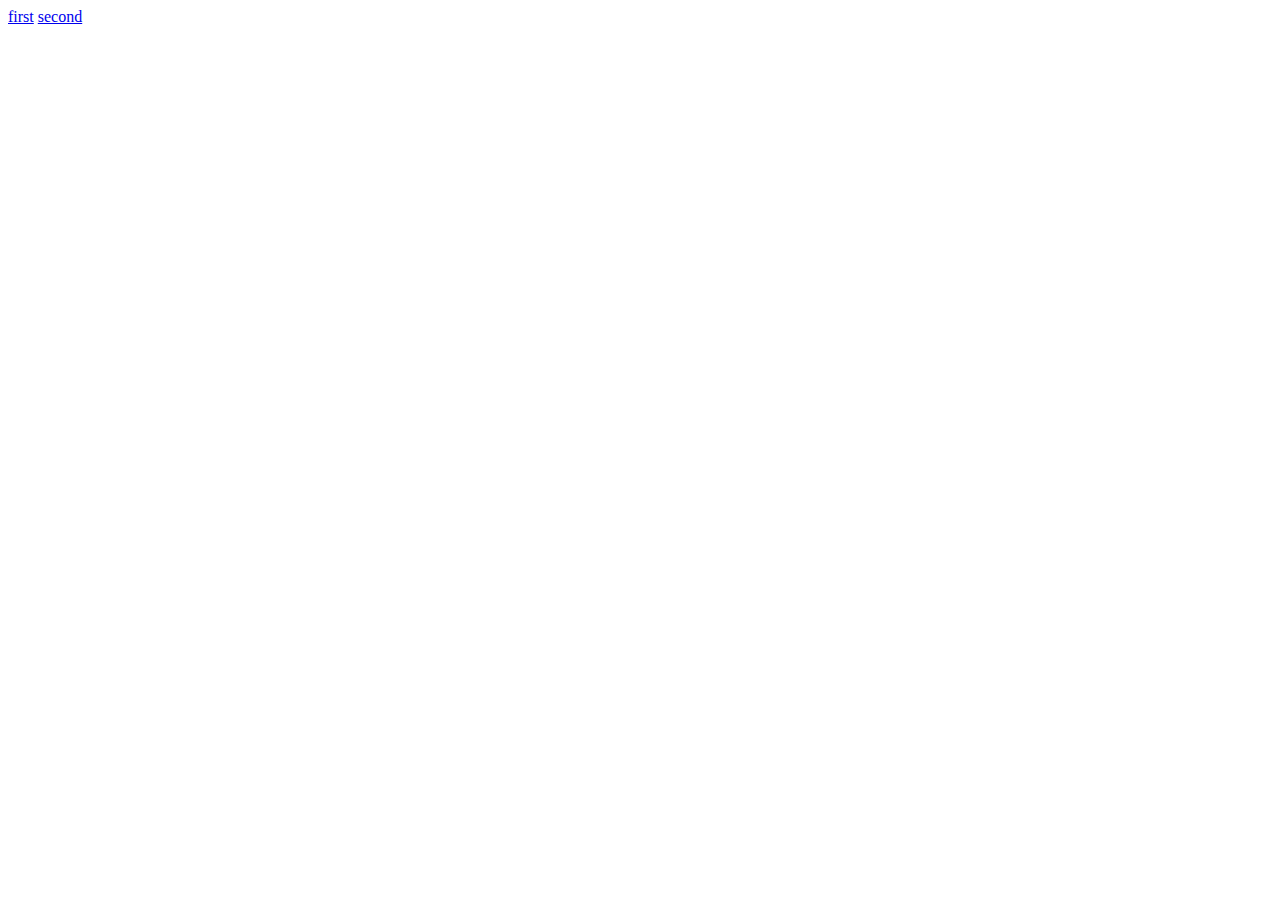
==== index.html @ c85363ac "Add files via upload" ====
<!DOCTYPE html>
<html lang="en">

<head>
    <meta charset="UTF-8">
    <meta name="viewport" content="width=device-width, initial-scale=1.0">
    <title>Document</title>
</head>

<body>
    <a href="answer_park.html">first</a>
    <a href="test.html">second</a>
</body>

</html>
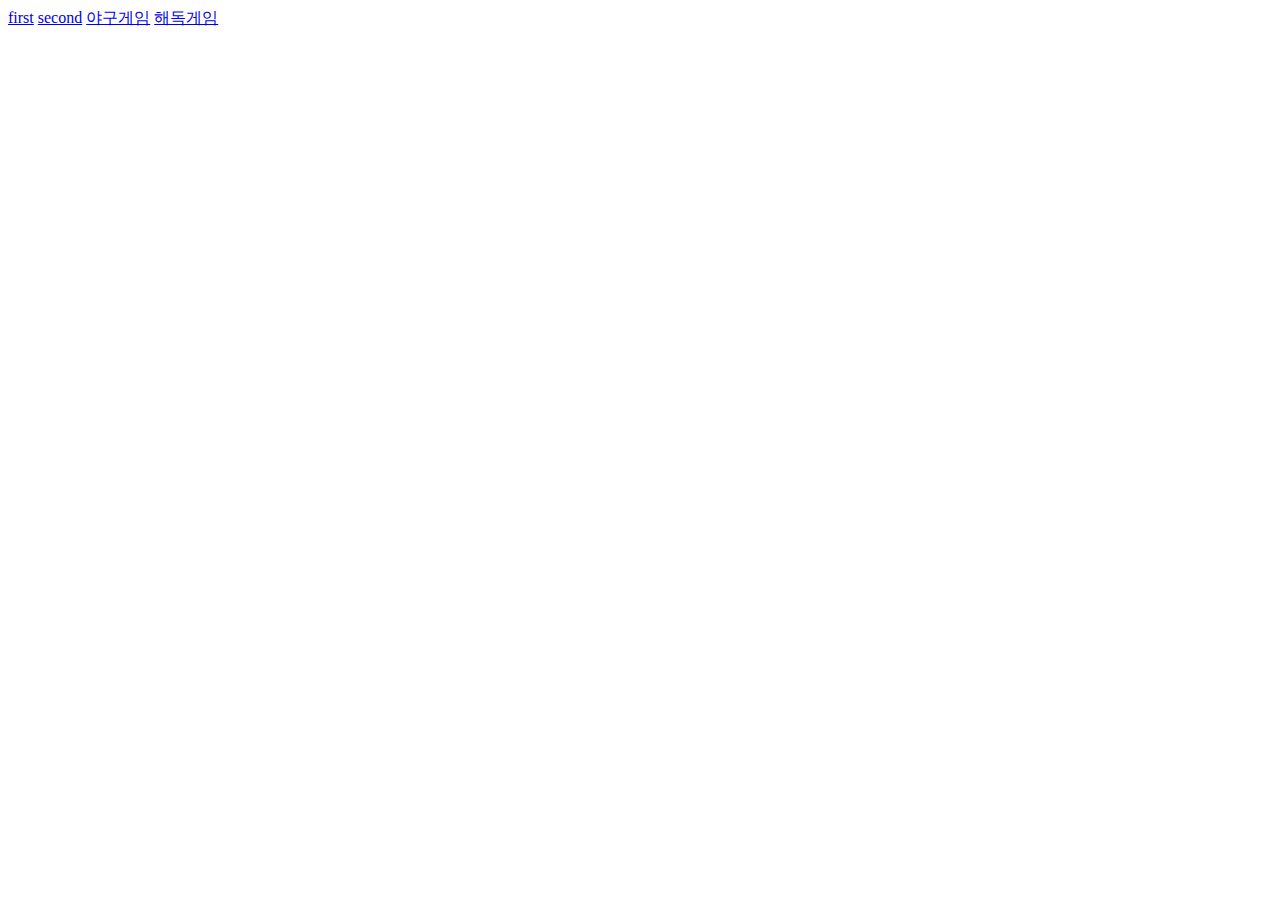
==== commit 2fe69473: "웹호스팅 페이지 업데이트" ====
--- a/index.html
+++ b/index.html
@@ -10,6 +10,8 @@
 <body>
     <a href="answer_park.html">first</a>
     <a href="test.html">second</a>
+    <a href="baseball.html">야구게임</a>
+    <a href="test_2.html">해독게임</a>
 </body>
 
 </html>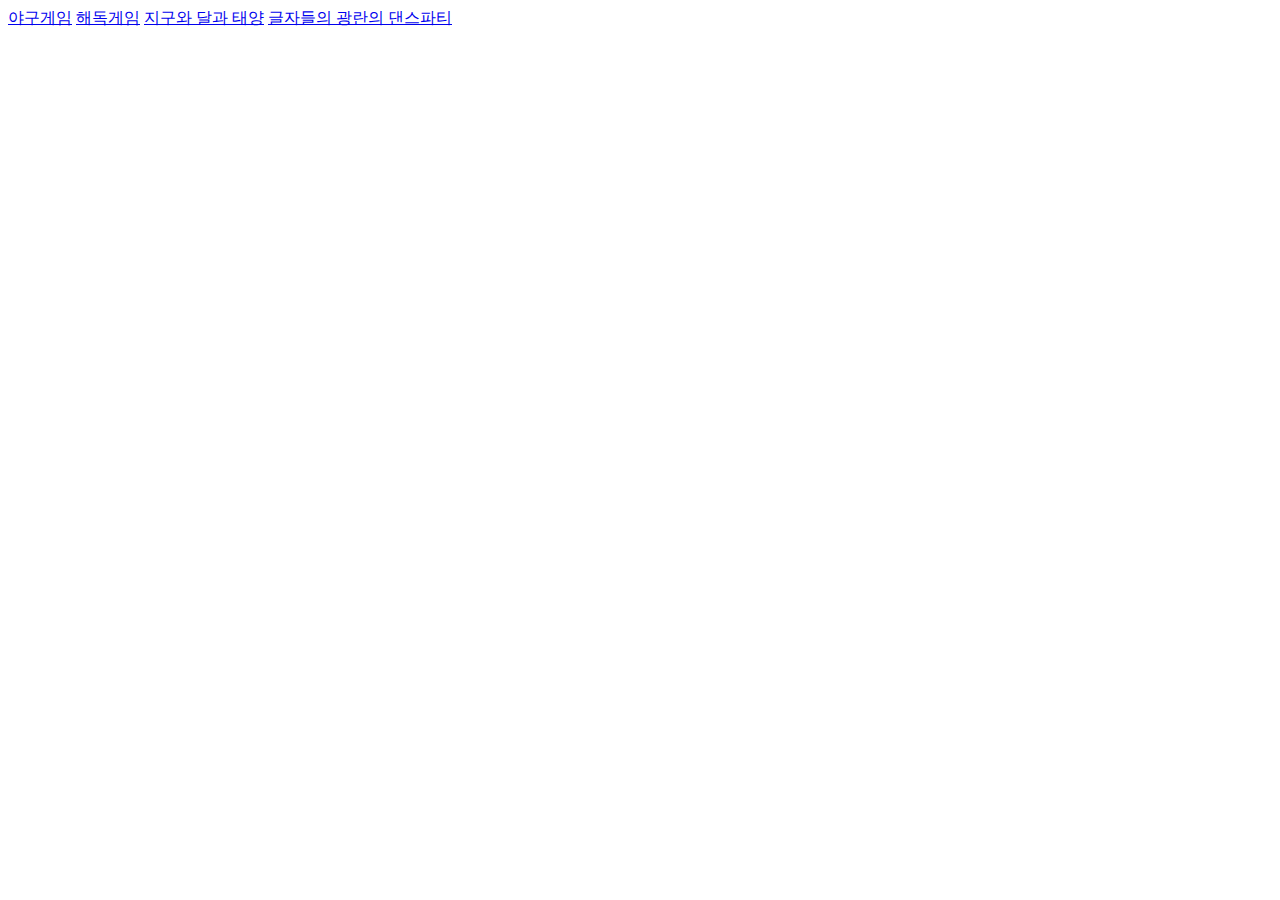
==== commit 811bafcc: "웹호스팅 업데이트(지구달태양, 글자파티)" ====
--- a/index.html
+++ b/index.html
@@ -8,10 +8,12 @@
 </head>
 
 <body>
-    <a href="answer_park.html">first</a>
-    <a href="test.html">second</a>
+    <!-- <a href="answer_park.html">first</a> -->
+    <!-- <a href="test.html">second</a> -->
     <a href="baseball.html">야구게임</a>
     <a href="test_2.html">해독게임</a>
+    <a href="sun_moon_earth.html">지구와 달과 태양</a>
+    <a href="character_party.html">글자들의 광란의 댄스파티</a>
 </body>
 
 </html>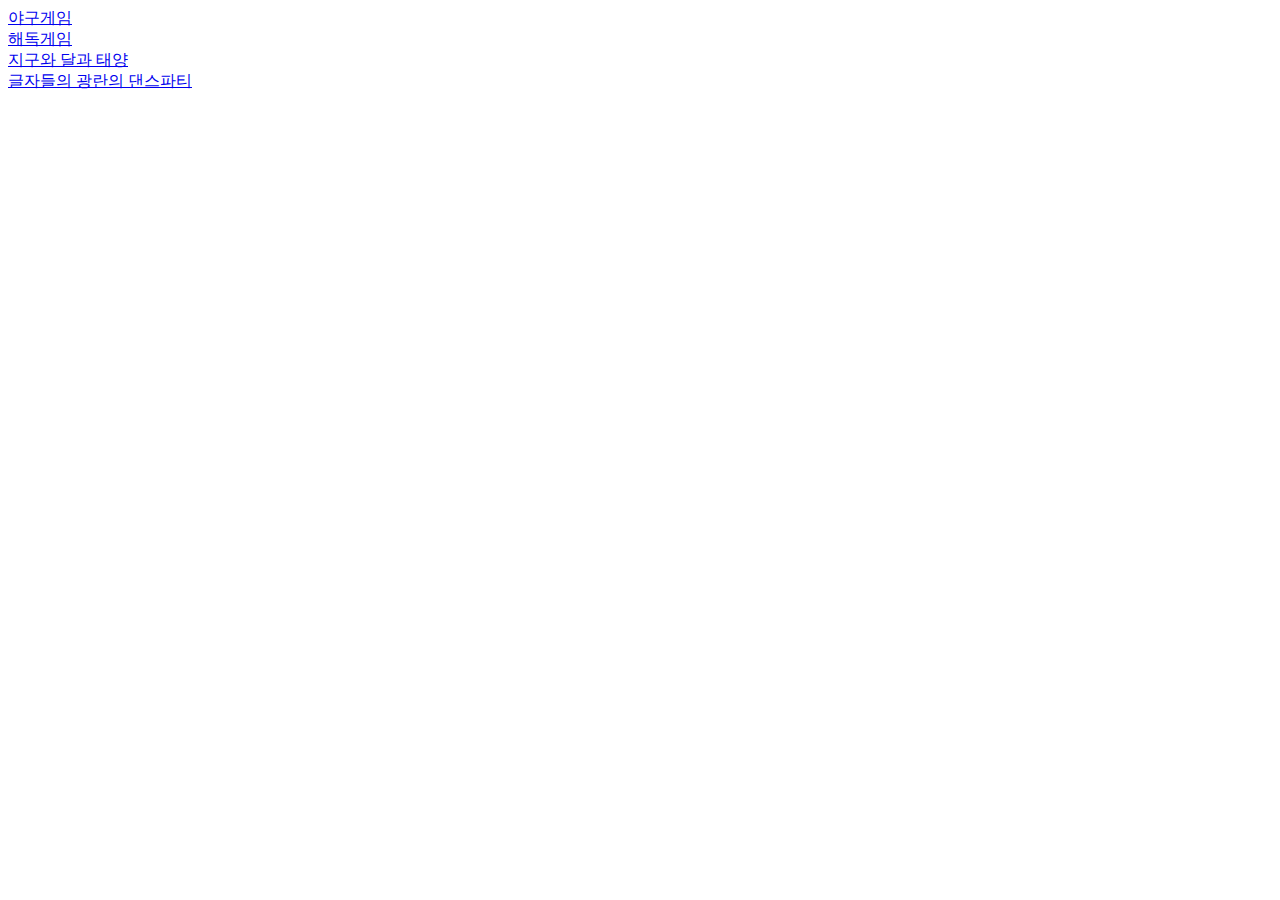
==== commit 3c1cdb0b: "Update index.html" ====
--- a/index.html
+++ b/index.html
@@ -10,9 +10,9 @@
 <body>
     <!-- <a href="answer_park.html">first</a> -->
     <!-- <a href="test.html">second</a> -->
-    <a href="baseball.html">야구게임</a>
-    <a href="test_2.html">해독게임</a>
-    <a href="sun_moon_earth.html">지구와 달과 태양</a>
+    <a href="baseball.html">야구게임</a><br>
+    <a href="test_2.html">해독게임</a><br>
+    <a href="sun_moon_earth.html">지구와 달과 태양</a><br>
     <a href="character_party.html">글자들의 광란의 댄스파티</a>
 </body>
 
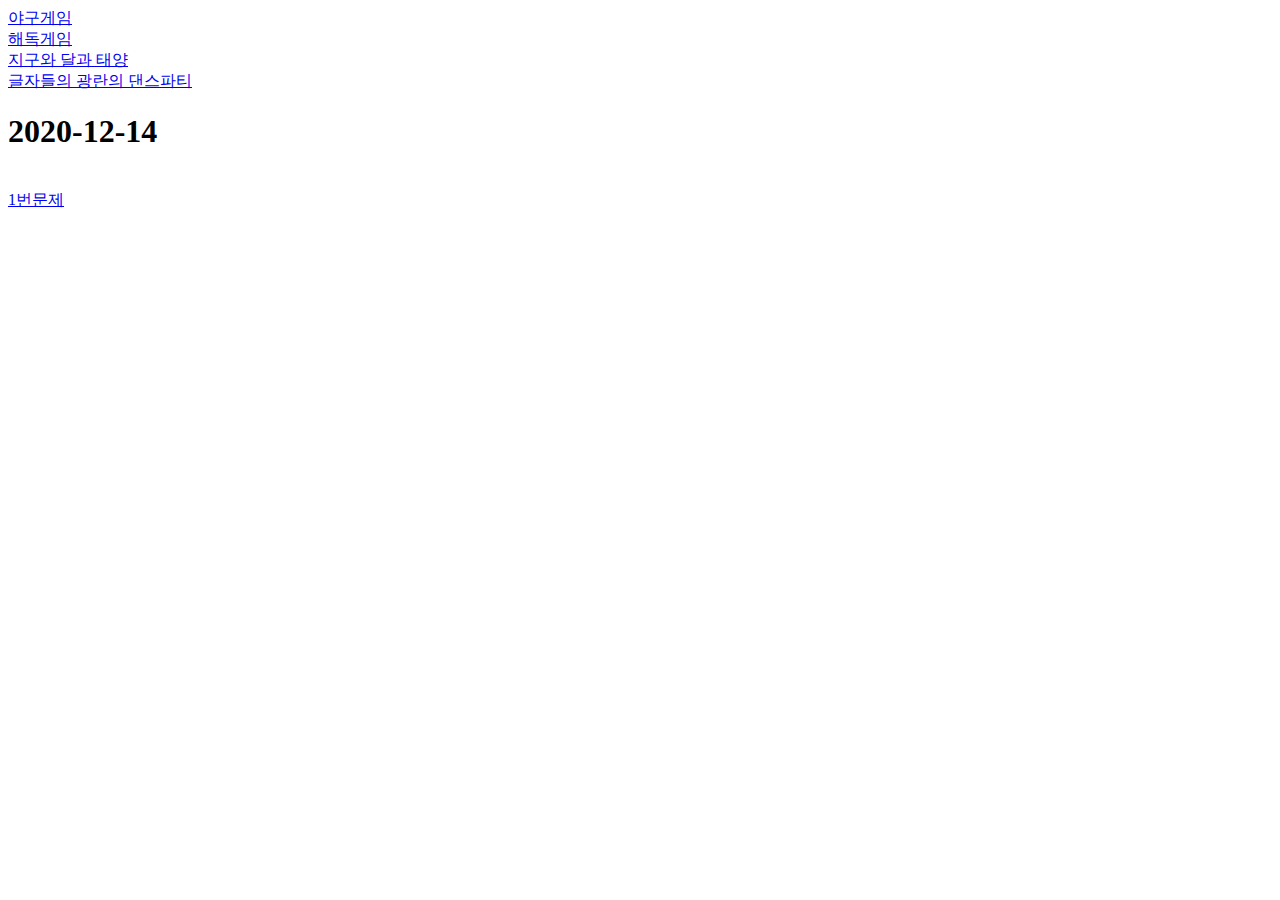
==== commit 6d18749d: "필요한 이미지 업로드하고 문제 1번 연동" ====
--- a/index.html
+++ b/index.html
@@ -13,7 +13,9 @@
     <a href="baseball.html">야구게임</a><br>
     <a href="test_2.html">해독게임</a><br>
     <a href="sun_moon_earth.html">지구와 달과 태양</a><br>
-    <a href="character_party.html">글자들의 광란의 댄스파티</a>
+    <a href="character_party.html">글자들의 광란의 댄스파티</a><br>
+    <h1>2020-12-14</h1><br>
+    <a href="20201214_que1.html">1번문제</a>
 </body>
 
 </html>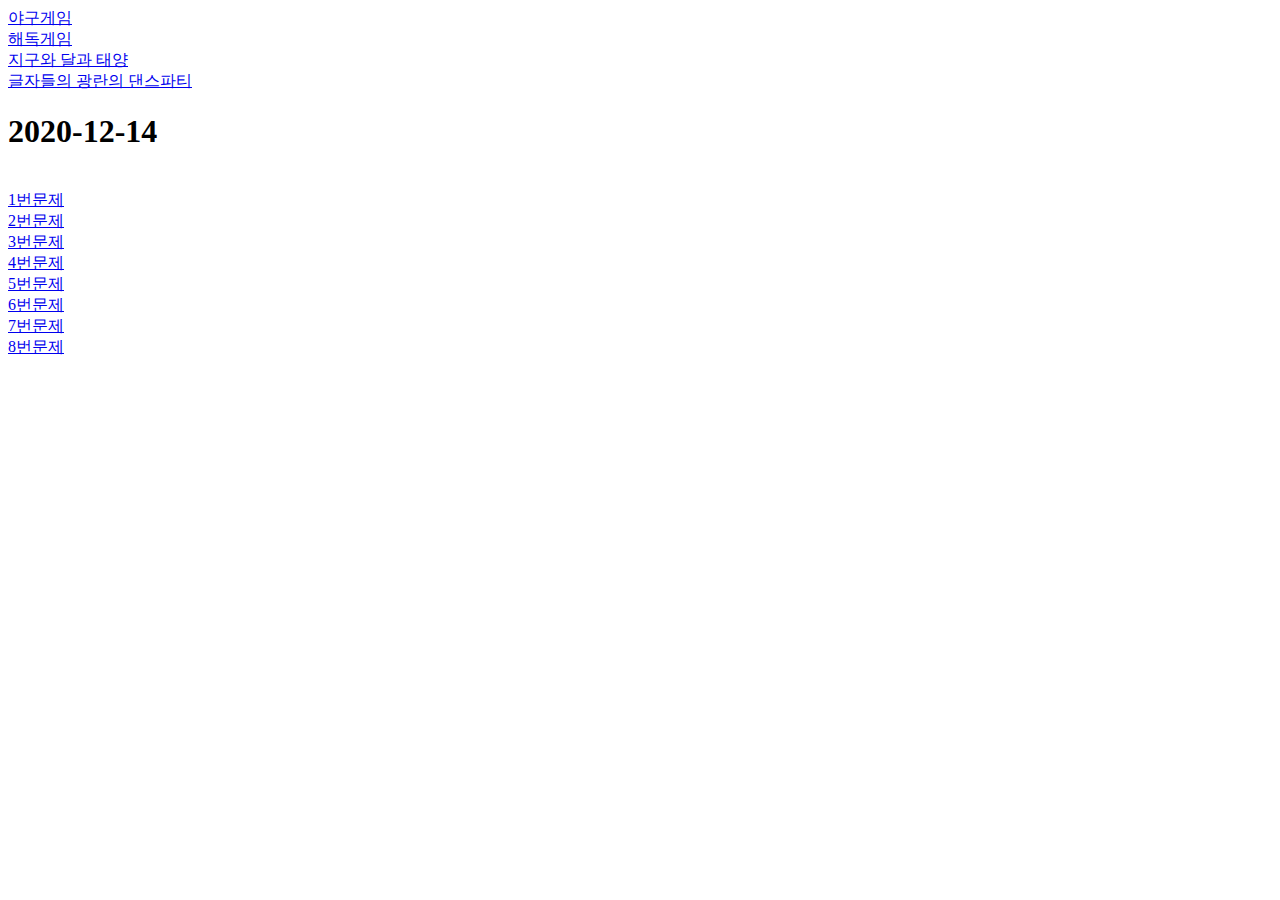
==== commit 5045c495: "오늘 문제풀기 웹호스팅 완료" ====
--- a/index.html
+++ b/index.html
@@ -15,7 +15,14 @@
     <a href="sun_moon_earth.html">지구와 달과 태양</a><br>
     <a href="character_party.html">글자들의 광란의 댄스파티</a><br>
     <h1>2020-12-14</h1><br>
-    <a href="20201214_que1.html">1번문제</a>
+    <a href="20201214_que1.html">1번문제</a><br>
+    <a href="2_float.html">2번문제</a><br>
+    <a href="3_ul li.html">3번문제</a><br>
+    <a href="4_ol li.html">4번문제</a><br>
+    <a href="5_통계.html">5번문제</a><br>
+    <a href="6_index-result_2.html">6번문제</a><br>
+    <a href="7_chap2_practice.html">7번문제</a><br>
+    <a href="20201214_8/8_아기상어.html">8번문제</a>
 </body>
 
 </html>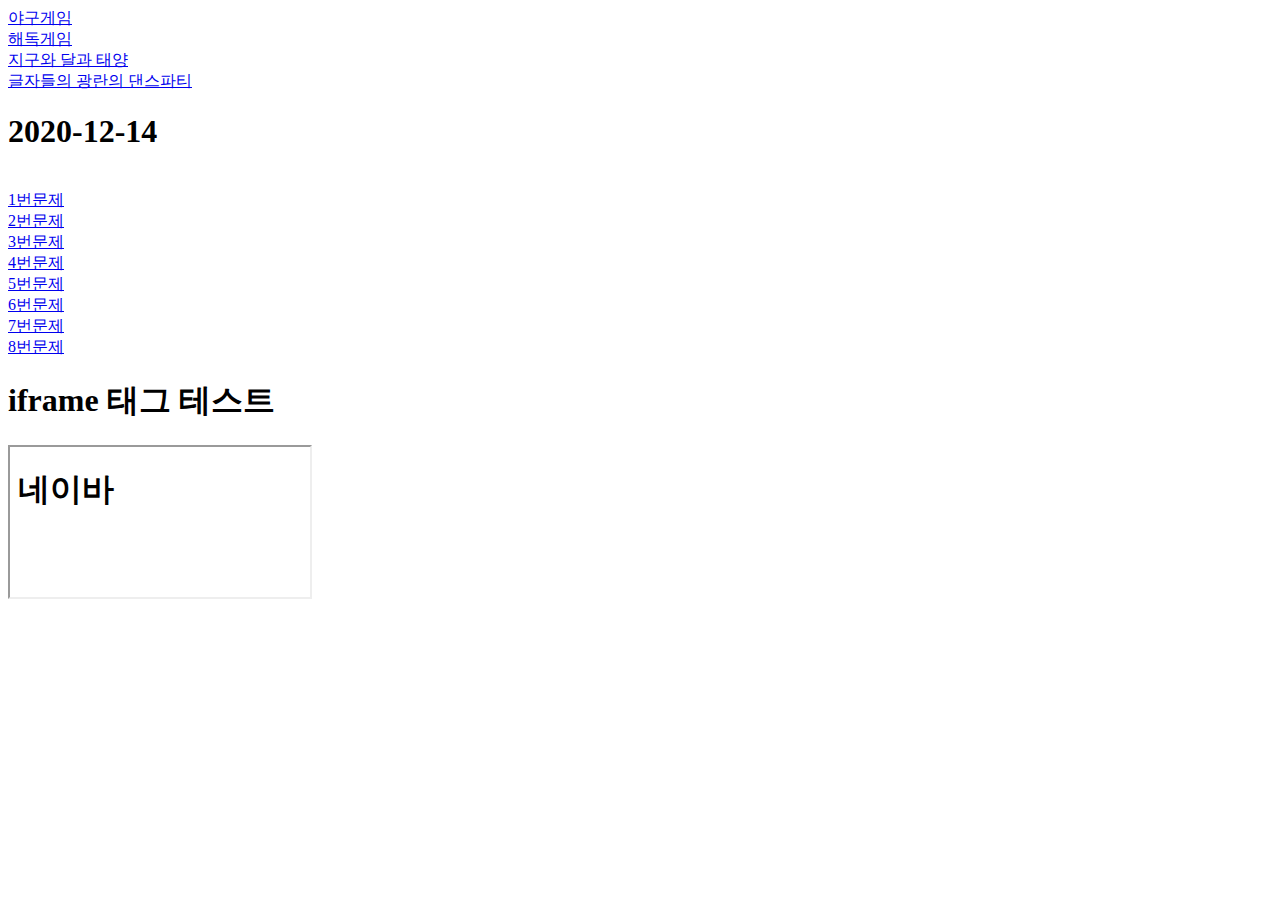
==== commit b2e04749: "iframe 태그 테스트" ====
--- a/index.html
+++ b/index.html
@@ -22,7 +22,9 @@
     <a href="5_통계.html">5번문제</a><br>
     <a href="6_index-result_2.html">6번문제</a><br>
     <a href="7_chap2_practice.html">7번문제</a><br>
-    <a href="20201214_8/8_아기상어.html">8번문제</a>
+    <a href="20201214_8/8_아기상어.html">8번문제</a><br>
+    <h1>iframe 태그 테스트</h1>
+    <iframe src="naver.html" frameborder="1"></iframe>
 </body>
 
 </html>